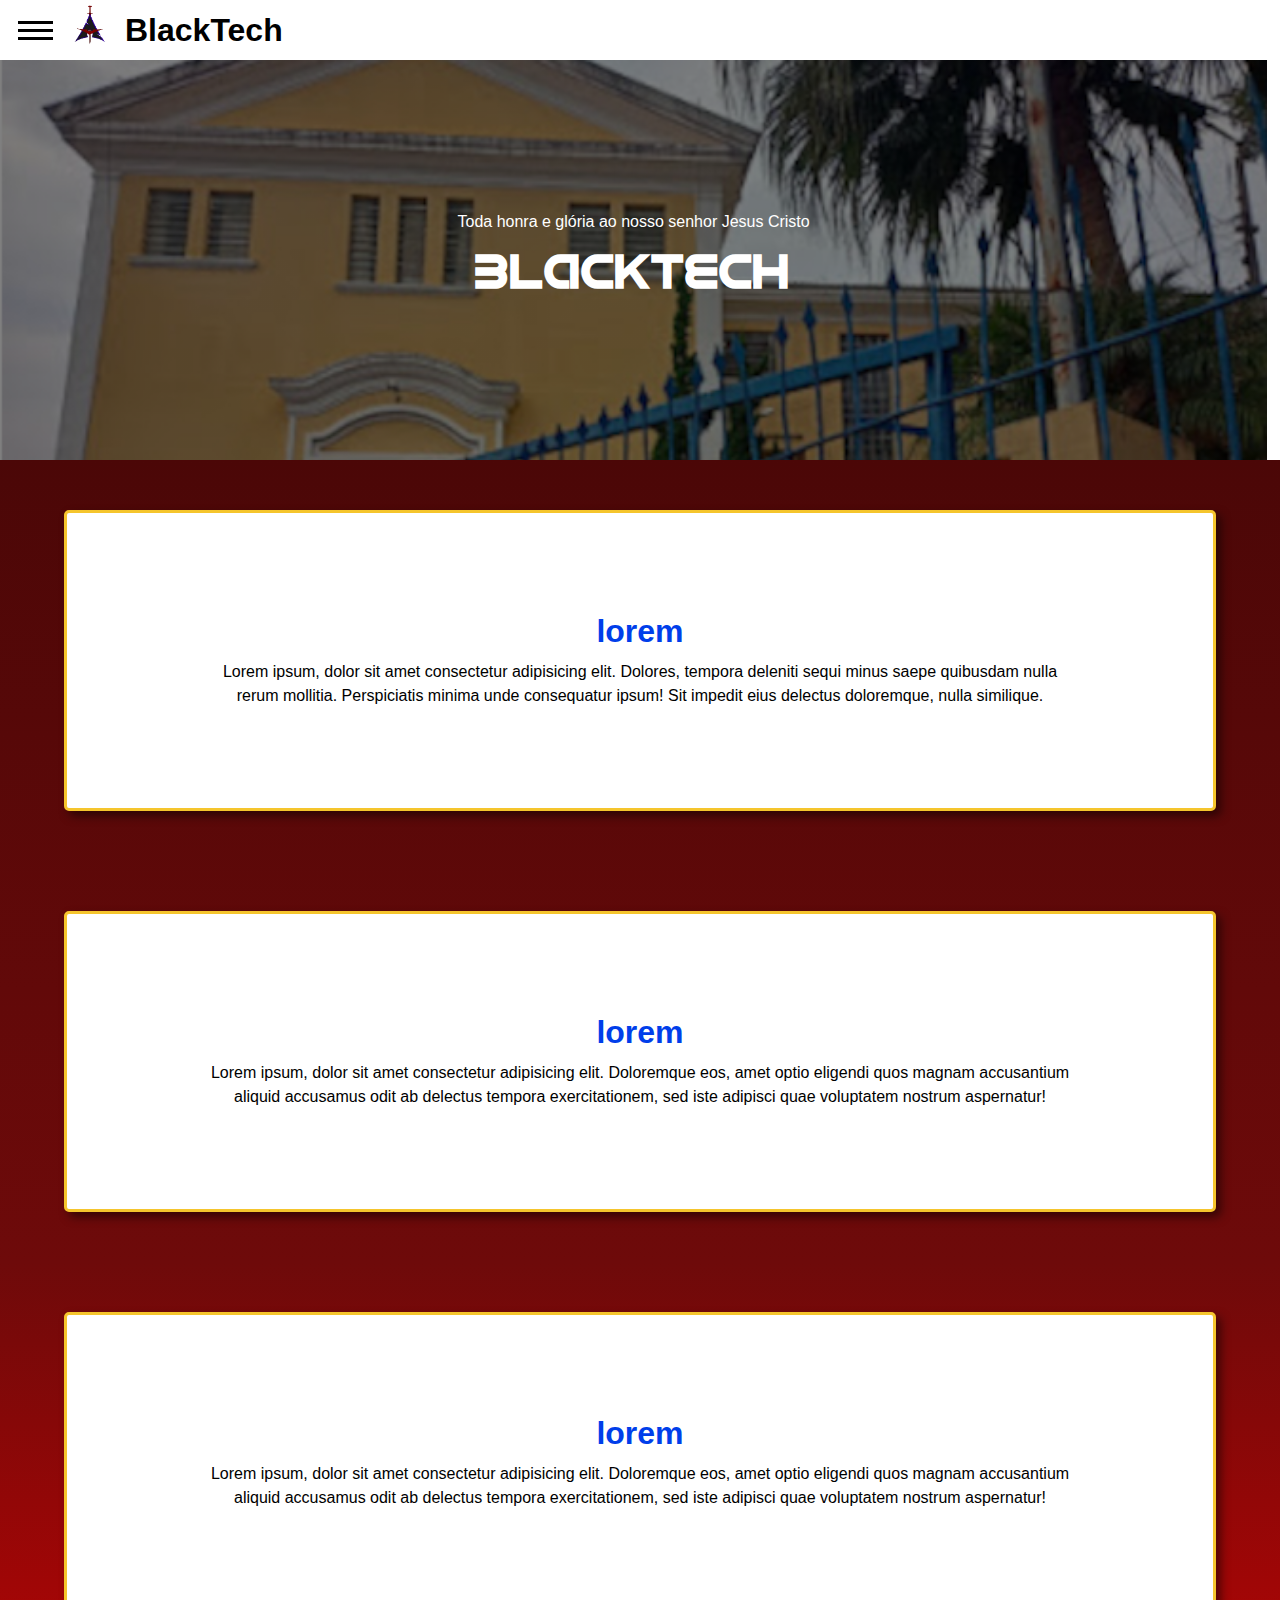
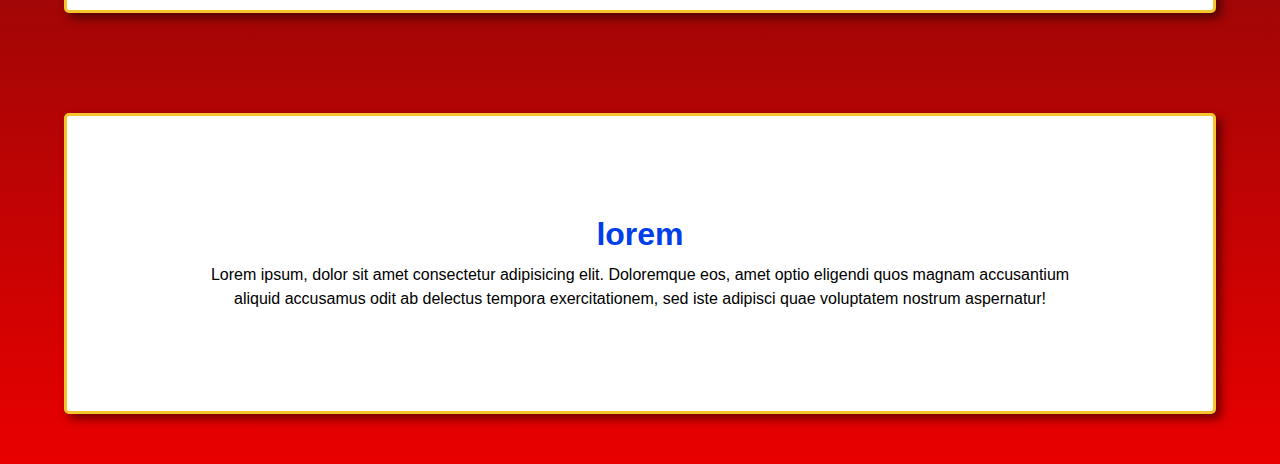
==== pag001.html @ 6843704f "hello_world" ====
<!DOCTYPE html>
<html lang="pt-br">
<head>
    <meta charset="UTF-8">
    <meta name="viewport" content="width=device-width, initial-scale=1.0">
    <title>ArchTec - página inicial</title>
    <link rel="stylesheet" href="estilos/pag.css">
    <link href="https://fonts.googleapis.com/css2?family=Material+Symbols+Outlined" rel="stylesheet" />
    <link rel="shortcut icon" href="estilos/imagens/favicon.ico" type="image/x-icon">
    <style>
        #menu2{
            width: 40%;
        }
        div.menu{
            color: white;
            background-color: black;
        }
        nav.menu a{
            color: white;
        }
        @media screen and (min-width: 600px) and (max-width: 1100px){
            div.menu{
                width: 400px;
            }
              
        }
        @media screen and (min-width: 1100px) {
     
            article{
                flex-flow: row wrap;
                width: 100vw
            }
            aside{
                width: 500px
            }
            .prop{
                width: 90%
            }
            div.menu{
                width: 600px
            }
        }
      
       
    </style>
</head>
<body>

    </div>
    <div class="main">
        <button class="togglemenu" onclick="menu()"> <!--Simbolo do menu-->
            <span class="linha"></span>
            <span class="linha"></span>
            <span class="linha"></span>
        </button>
        <div class="menu">
            <nav class="menu" class="hidden">
                <img src="estilos/imagens/blacktech.png" class="minlogo" id="menu2" alt="Logo">
                <h1>BlackTech</h1>
                <ul>
                    <li><a href="pag001.html" onclick="menuOff()">Página inicial</a></li>
                    <li><a href="pag002.html" onclick="menuOff()">Nossa equipe</a></li>
                    <li><a href="pag003.html" onclick="menuOff()">Propóstas extras</a></li>
                    <hr>
                </ul>
                <a href="cpem.html" class="cpem-caminho" onclick="menuOff()">
                    <div>Junte-se ao CPEMilitares!</div>
                </a>
            </nav>
        </div>
        <nav>
            <img src="estilos/imagens/blacktech.png" class="minlogo" alt="Logo"> <!--Não consegui aumentar a imagem, ela esta muito pequena, caso consiga arrumar no gimp ou no codigo agradeço-->
            <h1>BlackTech</h1>
        </nav>
        <header>
            <div class="header">
                <p>Toda honra e glória ao nosso senhor Jesus Cristo</p>
                <h1>BlackTech</h1>
            </div>
        </header>
        <main>
            <article>
                <aside class="prop">
                    <h1>lorem</h1>
                    <p>Lorem ipsum, dolor sit amet consectetur adipisicing elit. Dolores, tempora deleniti sequi minus saepe quibusdam nulla rerum mollitia. Perspiciatis minima unde consequatur ipsum! Sit impedit eius delectus doloremque, nulla similique.</p>
                </aside>

                <aside class="prop">
                    <h1>lorem</h1>
                    <p>Lorem ipsum, dolor sit amet consectetur adipisicing elit. Doloremque eos, amet optio eligendi quos magnam accusantium aliquid accusamus odit ab delectus tempora exercitationem, sed iste adipisci quae voluptatem nostrum aspernatur!</p>
                </aside>

                <aside class="prop">
                    <h1>lorem</h1>
                    <p>Lorem ipsum, dolor sit amet consectetur adipisicing elit. Doloremque eos, amet optio eligendi quos magnam accusantium aliquid accusamus odit ab delectus tempora exercitationem, sed iste adipisci quae voluptatem nostrum aspernatur!</p>
                </aside>

                <aside class="prop">
                    <h1>lorem</h1>
                    <p>Lorem ipsum, dolor sit amet consectetur adipisicing elit. Doloremque eos, amet optio eligendi quos magnam accusantium aliquid accusamus odit ab delectus tempora exercitationem, sed iste adipisci quae voluptatem nostrum aspernatur!</p>
                </aside>
            </article>
        </main>
    </div>
    <script src="scripts/menu.js"></script>
    <script src="scripts/popup.js"></script>
</body>
</html>
---- estilos/pag.css ----
@charset "UTF-8";
@font-face {
    font-family: idroid;
    src: url(fontes/idroid.otf);
}

:root{
    --preto: #0000;
    --amarelo: #F5C52D;
    --azul0: #008FF4;
    --azul: #006dba;
    --azul1: #003eea;
    --font1: 'idroid';
}

*{
    padding: 0px;
    margin: 0px;
    box-sizing: border-box;
    
}

body{
    width: 99vw;
    height: 100vh;
    font-family: Arial, Helvetica, sans-serif;
    overflow-x: hidden;

}

header{
    background: linear-gradient(rgba(0, 0, 0, 0.5), rgba(0, 0, 0, 0.5)), 
    url('imagens/fachada-escola.jpeg');
    background-repeat: no-repeat;
    background-size: cover;
    background-position: center top;
    width: 100%;
    height: 400px;
    text-align: center;
}

div.header{
    position: relative;
    top: 50%;
    left: 50%;
    translate: -50% -50%;
}

header{
    color: white;
}
header a{
    color: white;
    font-weight: bold;
}
header h1{
    color: white;
    font-family: 'idroid';
    font-size: 3em;
    padding: 10px;
}

article{
    width: 100%;
    height: 100%;
    background-image: linear-gradient(to bottom, #4b0707, #6e0a0a, rgb(233, 0, 0));
    display: flex;
    flex-flow: column nowrap;
    justify-content: center;
}

.main{
    position: relative;
}

.minlogo{
    width: 50px;
    margin: 0px 10px 0px 60px;
}
nav{
    display: flex;
    align-items: center;
    padding: 5px;
}
nav h1{
    display: inline;
    font-size: 2em;
    font-family: 'Android' cursive;
}

nav span{
    margin: 0px 10px;
}

aside.prop h1{
    font-size: 2em;
    margin-bottom: 10px;
    font-weight: bold;
    color: var(--azul1);
}

aside.prop{
    display: block;
    text-align: center;
    padding: 100px 0px;
}

.emoticon{
    width: 15%;
    display: inline-block;
    margin: 10px;
}

aside p{
    display: inline-block;
    line-height: 1.5em;
    width: 75%;
    vertical-align: middle;
}
h2{
    text-align: center;
}
aside{
    border-radius: 5px;
    margin: 50px 20px;
    border: 1px solid rgba(128, 128, 128, 0.336);
    padding: 10px;
    display: flex;
    flex-flow: row wrap;
    align-items: center;
    background-color: white;
    border: 3px solid var(--amarelo);
    box-shadow: 5px 5px 10px rgba(0, 0, 0, 0.5);
}

li{
    list-style-position: inside;
}
aside h2{
    width: 100%;
}

footer{
    background-color: rgb(20, 20, 20);
    color: white;
    text-align: center;
    padding: 10px;
}

footer a{
    color: white;
    font-weight: bold;
    text-decoration: underline;
}

div.menu {
    position: fixed;
    height: 100%;
    background-color: #ffffff;
    width: 60%;
    box-shadow: 100px 0px 1000px black;
    transform: translateX(-100%);
    opacity: 0;

    z-index: 1100;  /* Maior que o header */
}


div.menu.show {
    transform: translateX(0);  /* Move o menu para a tela */
    opacity: 1;  /* Torna o menu visível */
}

div.menu.hide {
    transform: translateX(-100%);  /* Move o menu para fora da tela */
    opacity: 0;  /* Torna o menu invisível */
}
nav.menu{
    display: flex;
    flex: 0 1 auto;
    flex-flow: column wrap;
}
.menu li{
    margin-top: 10px;
    font-weight: bold;
    font-family: 'Courier New', Courier, monospace;
}

li a{
    color: black;
    text-decoration: none;
    font-size: 1.2em;
    transition: 0.1s;
}

li a:hover{
    font-size: 1.25em;
    font-weight: bolder;
}

button.togglemenu{  /*Config do simbolo do menu*/
    z-index: 9999;
    position: absolute;
    width: 50px;
    height: 50px;
    margin-top: 5px;
    margin-left: 10px;
    border: none;
    background-color: transparent;
    cursor: pointer;
    
} 

span.linha{
    position: relative;
    display: block;
    background-color: black;
    margin: 5px auto;
    height: 3px;
    width: 35px;
    transform-origin: center;
    transition: 0.3s ease-in-out;
}
    
.material-symbols-outlined{
    cursor: pointer;
    
}

.x .linha:nth-child(2){
    width: 0px;
    transition: 0.3s ease-in-out;
}

.x .linha:nth-child(1){
    transform: translateY(8.5px) rotate(-45deg);
    transition: 0.4s ease-in-out;
}

.x .linha:nth-child(3){
    transform: translateY(-8.5px) rotate(45deg);
    transition: 0.4s ease-in-out;
}

.menu .minlogo{
    margin-left: 10px;
}

.none{
    width: 0px;
    transition: 0.3s ease-in-out;
    color: transparent;
}



hr{
    margin: 20px 0px;
}

.cpem-caminho{
    display: block;
    margin: auto;
    text-align: center;
    color: black;
    text-decoration: none;
    font-size: 1.5em;
    font-weight: bold;
}

.cpem-caminho:hover{
    cursor: pointer;
    text-decoration: underline;
}
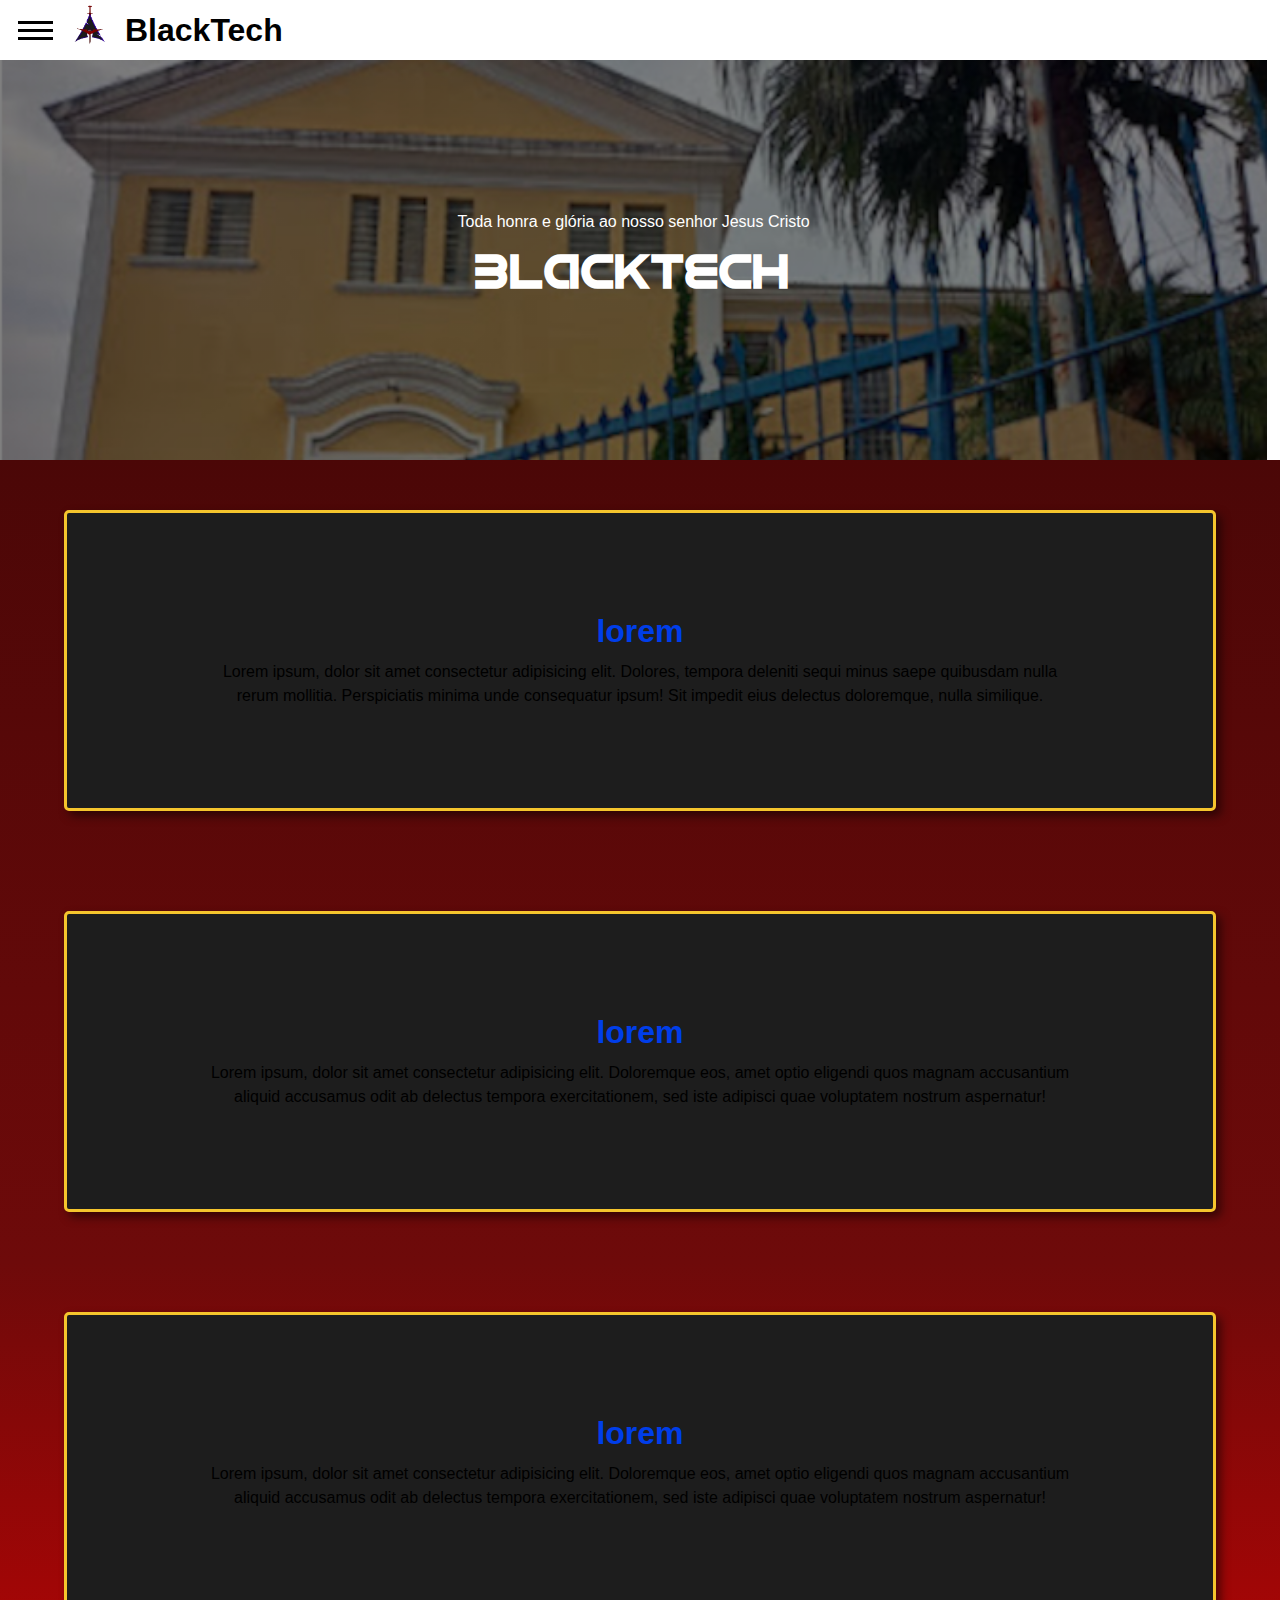
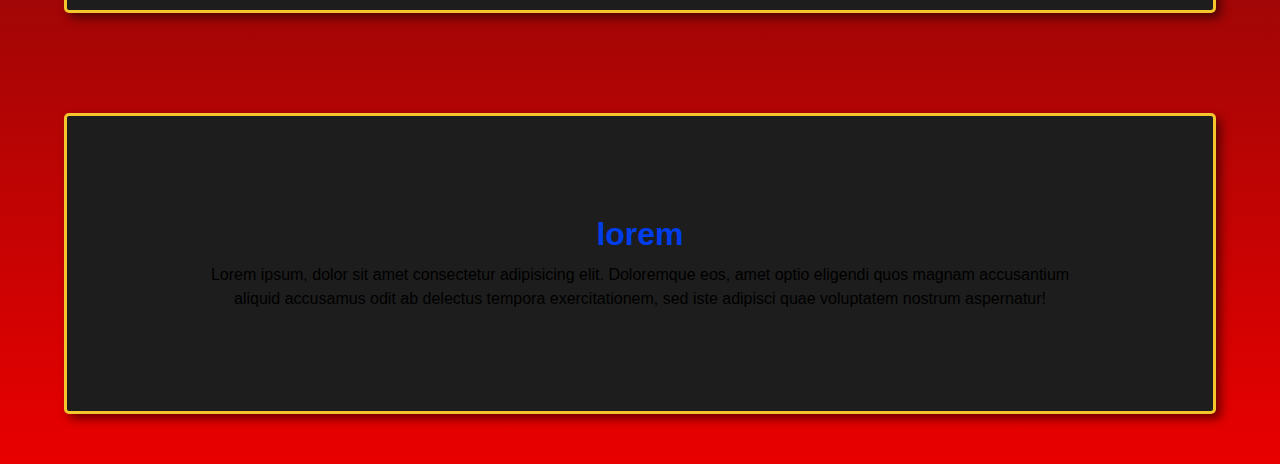
==== commit 1fb478e0: "AsideBlack" ====
--- a/pag001.html
+++ b/pag001.html
@@ -8,12 +8,15 @@
     <link href="https://fonts.googleapis.com/css2?family=Material+Symbols+Outlined" rel="stylesheet" />
     <link rel="shortcut icon" href="estilos/imagens/favicon.ico" type="image/x-icon">
     <style>
+        :root{
+            --black: #1d1d1d;
+        }
         #menu2{
             width: 40%;
         }
         div.menu{
             color: white;
-            background-color: black;
+            background-color: var(--black);
         }
         nav.menu a{
             color: white;
@@ -60,12 +63,7 @@
                 <ul>
                     <li><a href="pag001.html" onclick="menuOff()">Página inicial</a></li>
                     <li><a href="pag002.html" onclick="menuOff()">Nossa equipe</a></li>
-                    <li><a href="pag003.html" onclick="menuOff()">Propóstas extras</a></li>
-                    <hr>
                 </ul>
-                <a href="cpem.html" class="cpem-caminho" onclick="menuOff()">
-                    <div>Junte-se ao CPEMilitares!</div>
-                </a>
             </nav>
         </div>
         <nav>
--- a/estilos/pag.css
+++ b/estilos/pag.css
@@ -5,7 +5,7 @@
 }
 
 :root{
-    --preto: #0000;
+    --preto: #1d1d1d;
     --amarelo: #F5C52D;
     --azul0: #008FF4;
     --azul: #006dba;
@@ -48,6 +48,7 @@
 
 header{
     color: white;
+    background-color: var(--preto);
 }
 header a{
     color: white;
@@ -128,7 +129,7 @@
     display: flex;
     flex-flow: row wrap;
     align-items: center;
-    background-color: white;
+    background-color: #1d1d1d;
     border: 3px solid var(--amarelo);
     box-shadow: 5px 5px 10px rgba(0, 0, 0, 0.5);
 }
@@ -161,10 +162,19 @@
     box-shadow: 100px 0px 1000px black;
     transform: translateX(-100%);
     opacity: 0;
-
+    transition: transform 0.3s ease, opacity 0.3s ease;
     z-index: 1100;  /* Maior que o header */
 }
 
+@keyframes fadeOut {
+    from {
+        opacity: 1;
+    }
+    to {
+        opacity: 0;
+        visibility: hidden;
+    }
+}
 
 div.menu.show {
     transform: translateX(0);  /* Move o menu para a tela */
@@ -251,25 +261,3 @@
     transition: 0.3s ease-in-out;
     color: transparent;
 }
-
-
-
-hr{
-    margin: 20px 0px;
-}
-
-.cpem-caminho{
-    display: block;
-    margin: auto;
-    text-align: center;
-    color: black;
-    text-decoration: none;
-    font-size: 1.5em;
-    font-weight: bold;
-}
-
-.cpem-caminho:hover{
-    cursor: pointer;
-    text-decoration: underline;
-}
-
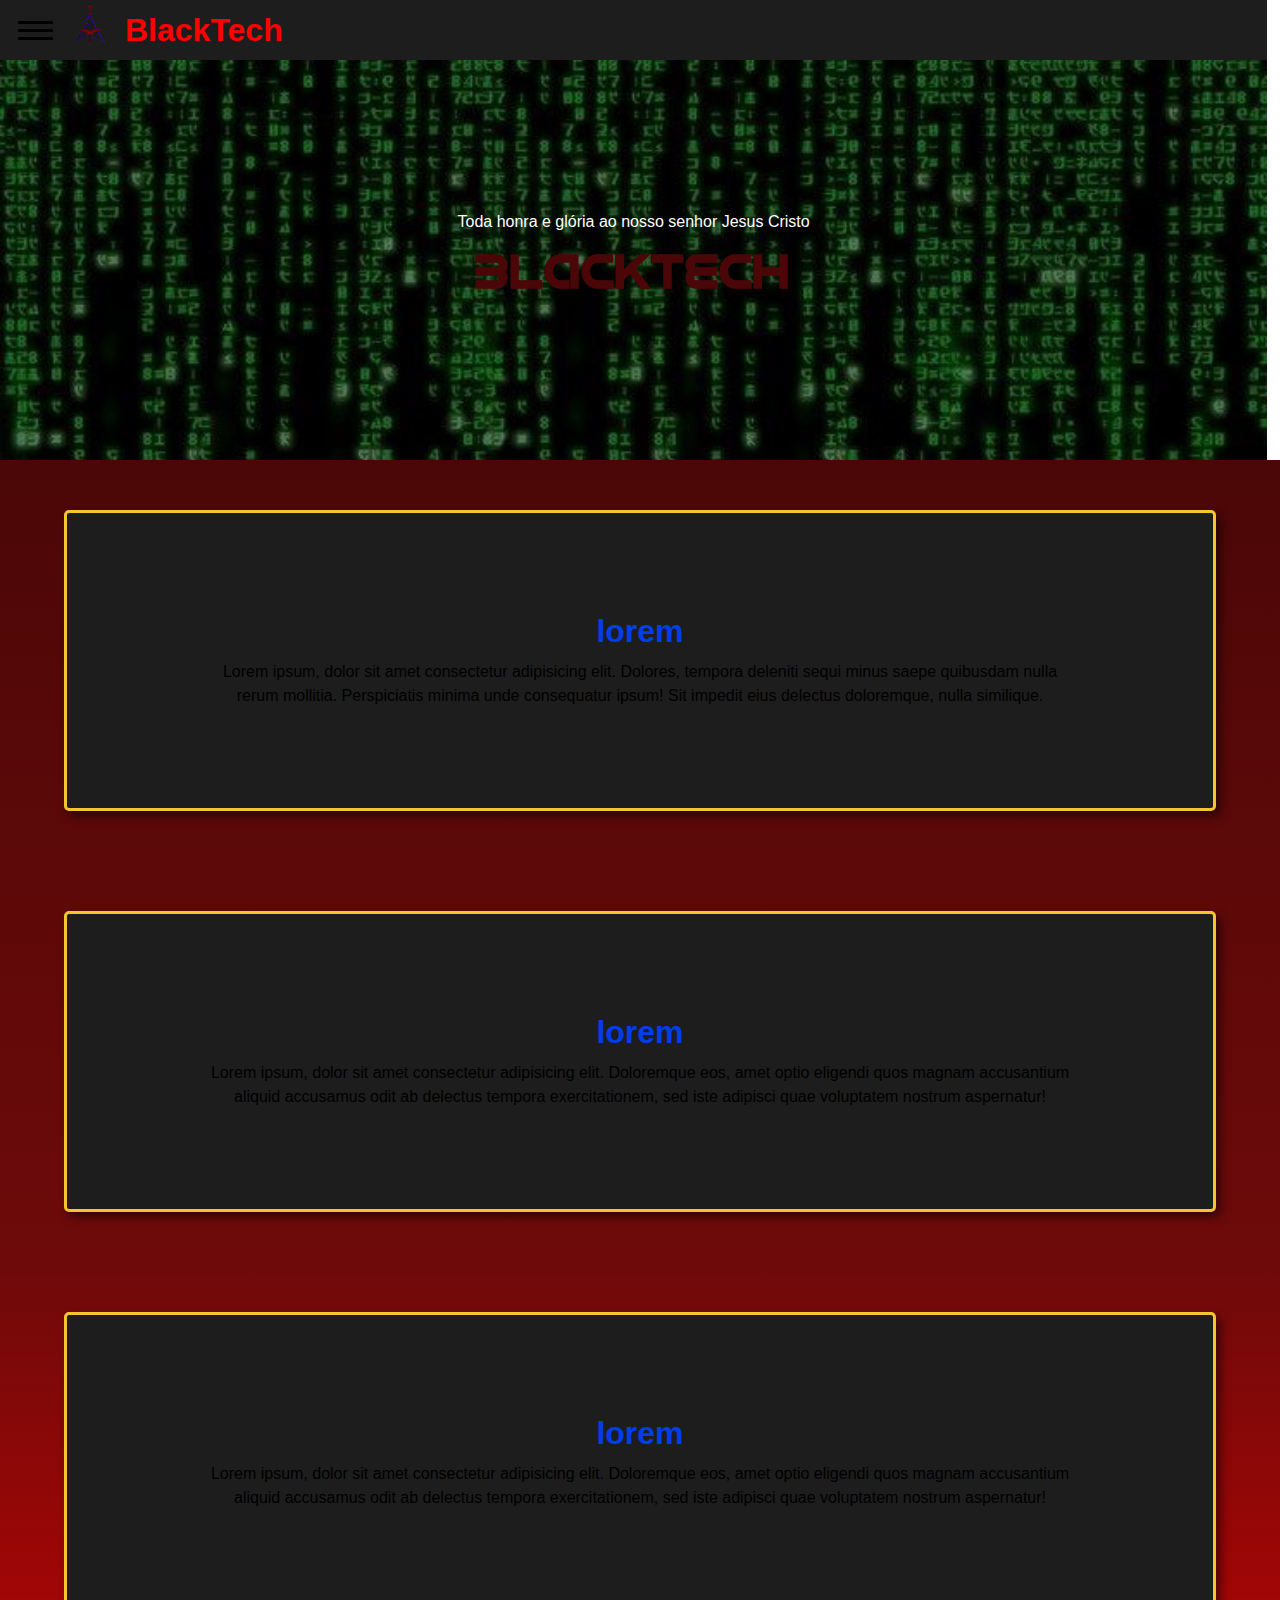
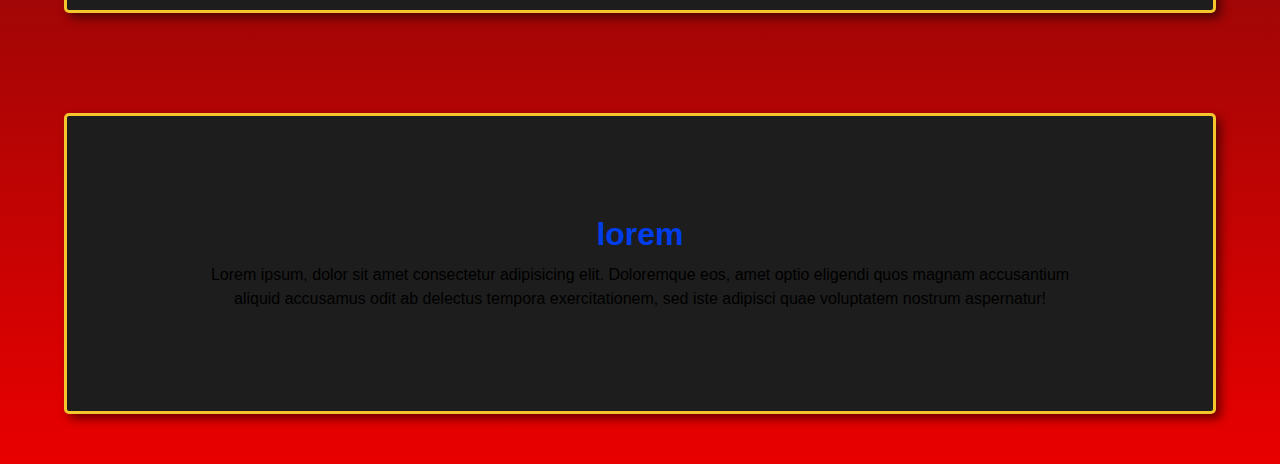
==== commit 43be8b7e: "css atualizado" ====
--- a/pag001.html
+++ b/pag001.html
@@ -15,7 +15,6 @@
             width: 40%;
         }
         div.menu{
-            color: white;
             background-color: var(--black);
         }
         nav.menu a{
@@ -66,8 +65,8 @@
                 </ul>
             </nav>
         </div>
-        <nav>
-            <img src="estilos/imagens/blacktech.png" class="minlogo" alt="Logo"> <!--Não consegui aumentar a imagem, ela esta muito pequena, caso consiga arrumar no gimp ou no codigo agradeço-->
+        <nav id="fundo1">
+            <img src="estilos/imagens/blacktech.png" class="minlogo" alt="Logo" class="div1"> 
             <h1>BlackTech</h1>
         </nav>
         <header>
--- a/estilos/pag.css
+++ b/estilos/pag.css
@@ -30,7 +30,7 @@
 
 header{
     background: linear-gradient(rgba(0, 0, 0, 0.5), rgba(0, 0, 0, 0.5)), 
-    url('imagens/fachada-escola.jpeg');
+    url('imagens/fundoblack.jpg'); /*coloquei so de teste caso queria mudar fique a vontade*/
     background-repeat: no-repeat;
     background-size: cover;
     background-position: center top;
@@ -44,6 +44,7 @@
     top: 50%;
     left: 50%;
     translate: -50% -50%;
+    
 }
 
 header{
@@ -55,7 +56,7 @@
     font-weight: bold;
 }
 header h1{
-    color: white;
+    color: #4b0707;
     font-family: 'idroid';
     font-size: 3em;
     padding: 10px;
@@ -261,3 +262,13 @@
     transition: 0.3s ease-in-out;
     color: transparent;
 }
+
+#fundo1{
+    background-color: #1d1d1d;
+    color: red;
+} 
+
+img.div1{
+    width: 100%;
+    height: 100%;
+}